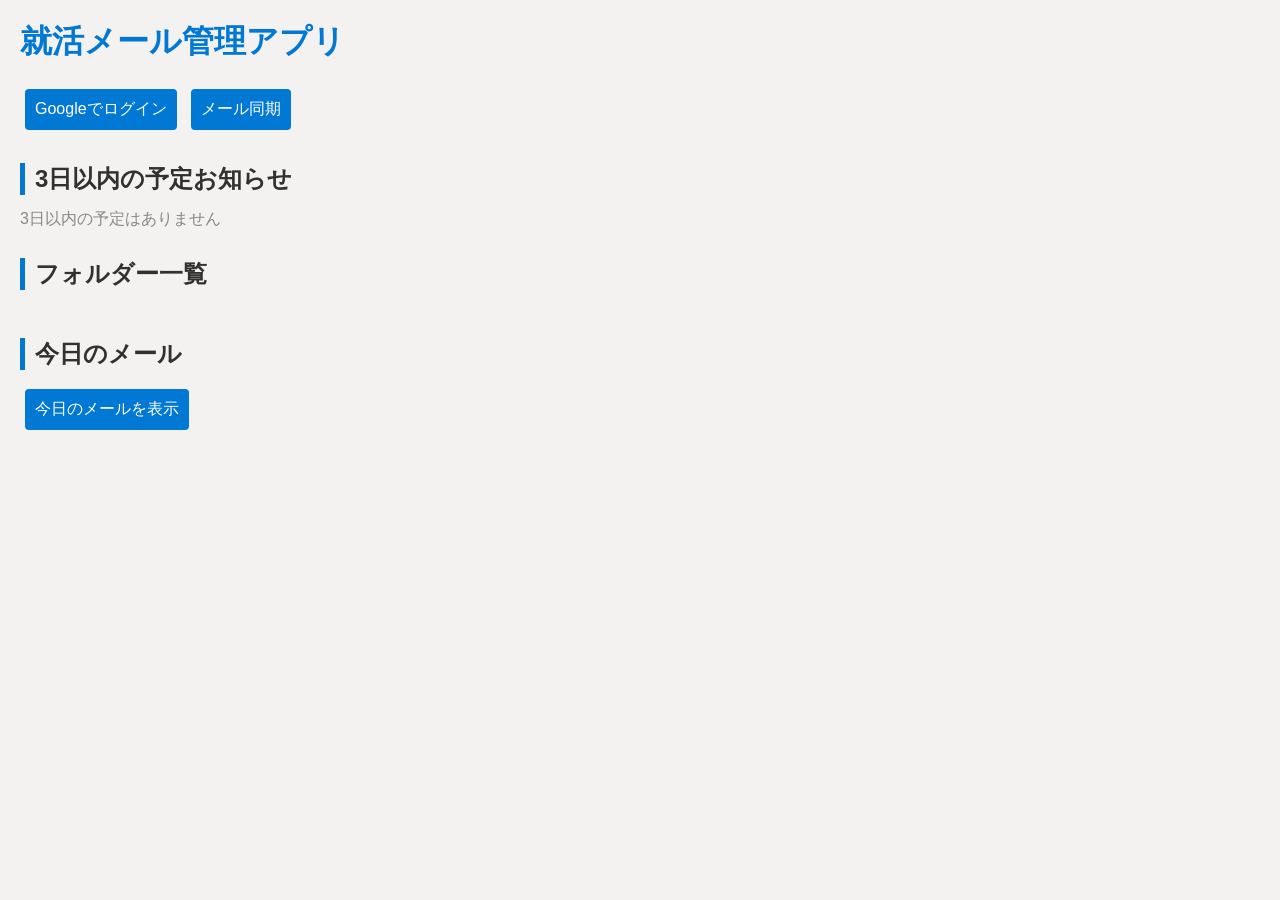
==== index.html @ b0dfa61d "Add files via upload" ====
<!DOCTYPE html>
<html lang="ja">
<head>
  <meta charset="UTF-8">
  <title>就活メール管理アプリ</title>
  <link rel="stylesheet" href="./css/style.css">
  <!-- Gmail処理・ログイン状態 -->
  <script type="module" src="./js/gmail.js"></script>
  <script src="https://accounts.google.com/gsi/client" async defer></script>

  <style>
    body { font-family: sans-serif; padding: 20px; }
    button { margin: 5px; padding: 10px; font-size: 16px; }

    /* フォルダー一覧を4列グリッドにする */
    .folder-grid {
      display: grid;
      grid-template-columns: repeat(4, 1fr);
      gap: 10px;
      margin-top: 20px;
    }

    .folder-item {
      padding: 12px;
      border: 1px solid #ccc;
      border-radius: 6px;
      background: #f9f9f9;
      cursor: pointer;
      text-align: center;
      position: relative;
    }

    .folder-count {
      position: absolute;
      top: 4px;
      left: 6px;
      font-size: 12px;
      color: #555;
    }

    #todayMailList div {
      border: 1px solid #ccc;
      padding: 10px;
      margin: 5px 0;
    }

    /* お知らせエリア */
    #upcomingNotice {
      margin-top: 10px;
    }

    #upcomingNotice .notice-item {
      border-left: 4px solid #4A90E2;
      background: #f0f6ff;
      padding: 8px 12px;
      margin: 6px 0;
      border-radius: 4px;
    }

    #upcomingNotice .notice-empty {
      color: #888;
    }

    #logoutBtn {
      display: none;
    }
  </style>
</head>

<body>

  <h1>就活メール管理アプリ</h1>

  <button id="loginBtn" onclick="loginWithGoogle()">Googleでログイン</button>
  <button id="logoutBtn" onclick="logout()">ログアウト</button>
  <button onclick="syncMails()">メール同期</button>

  <h2>3日以内の予定お知らせ</h2>
  <div id="upcomingNotice"></div>

  <h2>フォルダー一覧</h2>
  <div class="folder-grid" id="folderGrid"></div>

  <h2>今日のメール</h2>
  <button onclick="loadTodayMails()">今日のメールを表示</button>
  <div id="todayMailList"></div>

  <script>
    window.openFolder = function(category) {
      location.href = `folder.html?category=${category}`;
    };
  </script>

  <!-- ログイン状態の初期反映 -->
  <script type="module">
    import { updateLoginUI } from "./js/auth.js";
    updateLoginUI();
  </script>

  <!-- フォルダー一覧生成 -->
  <script type="module">
    import { getFolderCounts } from "./js/gmail.js";

    const folders = [
      "面接案内",
      "面接日程調整",
      "説明会案内",
      "インターン案内",
      "座談会案内",
      "イベント案内",
      "選考優遇案内",
      "締切案内",
      "エントリー案内",
      "書類選考通過",
      "書類選考不通過",
      "適性検査・WEBテスト",
      "課題提出",
      "合格・内定",
      "不採用",
      "要返信",
      "その他",
      "カレンダーを見る"   // ← 追加！
    ];

    const counts = getFolderCounts();
    const grid = document.getElementById("folderGrid");

    folders.forEach(folder => {
      const div = document.createElement("div");
      div.className = "folder-item";

      // カレンダーだけ別処理
      if (folder === "カレンダーを見る") {
        div.onclick = () => location.href = "calendar.html";
        div.innerHTML = `
          <div class="folder-count"></div>
          <div>${folder}</div>
        `;
      } else {
        const info = counts[folder] || { total: 0, unread: 0 };
        const unreadLabel = info.unread > 0
          ? `<span style="color:#E24A4A; font-weight:bold;">(未読${info.unread})</span>`
          : "";
        div.onclick = () => openFolder(folder);
        div.innerHTML = `
          <div class="folder-count">${info.total}件 ${unreadLabel}</div>
          <div>${folder}</div>
        `;
      }

      grid.appendChild(div);
    });
  </script>

  <!-- 直近3日以内の予定お知らせ -->
  <script type="module">
    import { getUpcomingEvents } from "./js/calendar.js";

    function escapeHtml(str) {
      if (str == null) return "";
      return String(str)
        .replace(/&/g, "&amp;")
        .replace(/</g, "&lt;")
        .replace(/>/g, "&gt;")
        .replace(/"/g, "&quot;")
        .replace(/'/g, "&#39;");
    }

    const noticeBox = document.getElementById("upcomingNotice");
    const upcoming = getUpcomingEvents(3);

    if (upcoming.length === 0) {
      noticeBox.innerHTML = `<div class="notice-empty">3日以内の予定はありません</div>`;
    } else {
      noticeBox.innerHTML = "";
      upcoming.forEach(ev => {
        const d = new Date(ev.datetime);
        const dateStr = d.toLocaleDateString("ja-JP", { month: "numeric", day: "numeric", weekday: "short" });
        const timeStr = d.toLocaleTimeString("ja-JP", { hour: "2-digit", minute: "2-digit" });

        const div = document.createElement("div");
        div.className = "notice-item";
        div.innerHTML = `【${escapeHtml(ev.category)}】${dateStr} ${timeStr}〜 ${escapeHtml(ev.title)}`;
        noticeBox.appendChild(div);
      });
    }
  </script>

</body>
</html>
---- css/style.css ----
body {
  font-family: sans-serif;
  padding: 20px;
}

.mail-item {
  border: 1px solid #ccc;
  padding: 12px;
  margin-bottom: 10px;
  border-radius: 6px;
}

#calendar td {
  border: 1px solid #ccc;
  padding: 4px;
  height: 80px; /* ← 高さ固定 */
  vertical-align: top;
  position: relative;
  overflow: hidden;
}

/* 日付数字は上に固定 */
.day-number {
  position: absolute;
  top: 4px;
  left: 4px;
  font-weight: bold;
}

/* イベントは数字の下に固定配置 */
.event {
  position: absolute;
  left: 4px;
  right: 4px;
  padding: 2px 4px;
  font-size: 12px;
  border-radius: 4px;
  color: #fff;
}

/* イベントの縦位置（数字の下から並べる） */
.event:nth-child(2) { top: 24px; }
.event:nth-child(3) { top: 44px; }
.event:nth-child(4) { top: 64px; }

/* ===== Outlook風デザイン ===== */

*{
    margin:0;
    padding:0;
    box-sizing:border-box;
}

body{
    font-family: "Segoe UI","Yu Gothic UI",sans-serif;
    background:#f3f2f1;
    color:#323130;
    padding:24px;
}

h1{
    color:#0078d4;
    font-size:32px;
    margin-bottom:20px;
}

h2{
    margin:28px 0 14px;
    color:#323130;
    border-left:5px solid #0078d4;
    padding-left:10px;
}

button{
    background:#0078d4;
    color:#fff;
    border:none;
    border-radius:4px;
    padding:10px 18px;
    margin-right:8px;
    cursor:pointer;
    transition:.2s;
    font-size:15px;
}

button:hover{
    background:#106ebe;
}

.folder-grid{
    display:grid;
    grid-template-columns:repeat(auto-fill,minmax(220px,1fr));
    gap:16px;
    margin-top:20px;
}

.folder-item{
    background:#fff;
    border:1px solid #d2d0ce;
    border-radius:8px;
    padding:20px;
    cursor:pointer;
    transition:.2s;
    position:relative;
    min-height:95px;
    box-shadow:0 2px 6px rgba(0,0,0,.08);
}

.folder-item:hover{
    border-color:#0078d4;
    transform:translateY(-3px);
}

.folder-count{
    position:absolute;
    top:10px;
    right:12px;
    color:#605e5c;
    font-size:13px;
}

#todayMailList div{
    background:#fff;
    border-left:5px solid #0078d4;
    border-radius:6px;
    padding:14px;
    margin:10px 0;
    box-shadow:0 2px 5px rgba(0,0,0,.08);
}

.notice-item{
    background:#fff;
    border-left:5px solid #0078d4;
    padding:12px 15px;
    margin:10px 0;
    border-radius:6px;
    box-shadow:0 2px 5px rgba(0,0,0,.08);
}

.notice-empty{
    color:#888;
}

.mail-item{
    background:#fff;
    border-left:5px solid #0078d4;
    border-radius:6px;
    padding:15px;
    margin-bottom:12px;
    box-shadow:0 2px 5px rgba(0,0,0,.08);
}

table{
    width:100%;
    border-collapse:collapse;
    background:#fff;
}

th{
    background:#0078d4;
    color:#fff;
    padding:10px;
}

td{
    border:1px solid #d2d0ce;
    height:100px;
    vertical-align:top;
    position:relative;
}

.day-number{
    position:absolute;
    top:6px;
    left:8px;
    font-weight:bold;
}

.event{
    background:#0078d4;
    color:#fff;
    padding:2px 6px;
    border-radius:4px;
    font-size:12px;
}

.event:nth-child(2){top:26px;}
.event:nth-child(3){top:48px;}
.event:nth-child(4){top:70px;}
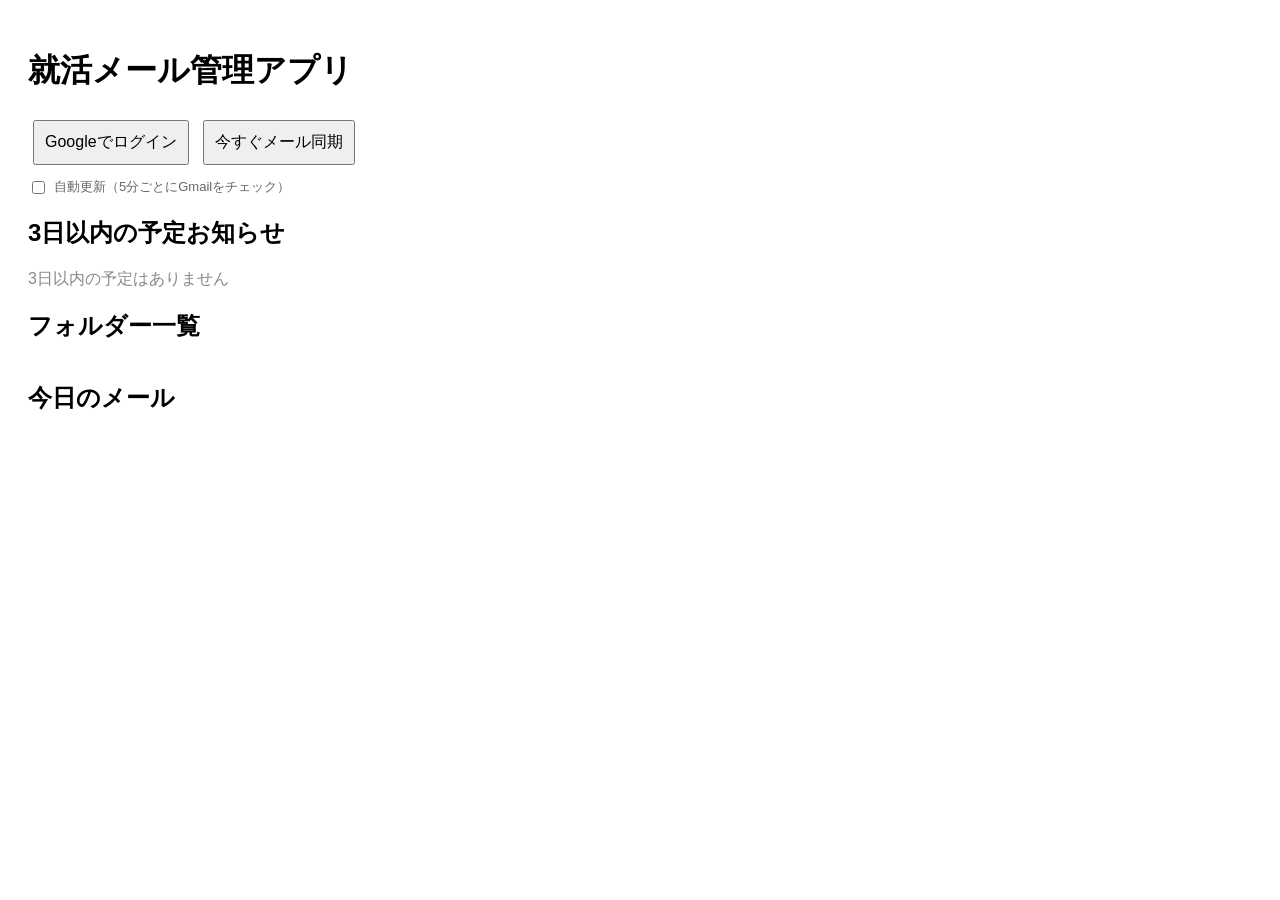
==== commit d44a73f0: "Add files via upload" ====
--- a/index.html
+++ b/index.html
@@ -3,7 +3,7 @@
 <head>
   <meta charset="UTF-8">
   <title>就活メール管理アプリ</title>
-  <link rel="stylesheet" href="./css/style.css">
+
   <!-- Gmail処理・ログイン状態 -->
   <script type="module" src="./js/gmail.js"></script>
   <script src="https://accounts.google.com/gsi/client" async defer></script>
@@ -12,7 +12,6 @@
     body { font-family: sans-serif; padding: 20px; }
     button { margin: 5px; padding: 10px; font-size: 16px; }
 
-    /* フォルダー一覧を4列グリッドにする */
     .folder-grid {
       display: grid;
       grid-template-columns: repeat(4, 1fr);
@@ -44,10 +43,7 @@
       margin: 5px 0;
     }
 
-    /* お知らせエリア */
-    #upcomingNotice {
-      margin-top: 10px;
-    }
+    #upcomingNotice { margin-top: 10px; }
 
     #upcomingNotice .notice-item {
       border-left: 4px solid #4A90E2;
@@ -57,12 +53,25 @@
       border-radius: 4px;
     }
 
-    #upcomingNotice .notice-empty {
-      color: #888;
-    }
-
-    #logoutBtn {
-      display: none;
+    #upcomingNotice .notice-empty { color: #888; }
+
+    #logoutBtn { display: none; }
+
+    .sync-status {
+      margin: 8px 0;
+      font-size: 13px;
+      color: #666;
+      display: flex;
+      align-items: center;
+      gap: 10px;
+    }
+
+    .sync-toggle {
+      display: inline-flex;
+      align-items: center;
+      gap: 6px;
+      cursor: pointer;
+      user-select: none;
     }
   </style>
 </head>
@@ -73,7 +82,15 @@
 
   <button id="loginBtn" onclick="loginWithGoogle()">Googleでログイン</button>
   <button id="logoutBtn" onclick="logout()">ログアウト</button>
-  <button onclick="syncMails()">メール同期</button>
+  <button onclick="manualSync()">今すぐメール同期</button>
+
+  <div class="sync-status">
+    <label class="sync-toggle">
+      <input type="checkbox" id="autoSyncCheckbox">
+      自動更新（5分ごとにGmailをチェック）
+    </label>
+    <span id="lastSyncedLabel"></span>
+  </div>
 
   <h2>3日以内の予定お知らせ</h2>
   <div id="upcomingNotice"></div>
@@ -82,7 +99,6 @@
   <div class="folder-grid" id="folderGrid"></div>
 
   <h2>今日のメール</h2>
-  <button onclick="loadTodayMails()">今日のメールを表示</button>
   <div id="todayMailList"></div>
 
   <script>
@@ -91,10 +107,58 @@
     };
   </script>
 
-  <!-- ログイン状態の初期反映 -->
+  <!-- ログイン状態・自動更新・今日のメールの初期化 -->
   <script type="module">
     import { updateLoginUI } from "./js/auth.js";
+    import {
+      loadTodayMails, startAutoSync, stopAutoSync,
+      isAutoSyncEnabled, getLastSyncedAt, syncMails
+    } from "./js/gmail.js";
+
     updateLoginUI();
+
+    // ボタンを押さなくても今日のメールを自動表示
+    loadTodayMails();
+
+    function formatLastSynced() {
+      const t = getLastSyncedAt();
+      const label = document.getElementById("lastSyncedLabel");
+      if (!t) {
+        label.textContent = "（まだ同期していません）";
+        return;
+      }
+      const d = new Date(t);
+      label.textContent = `最終更新: ${d.toLocaleString("ja-JP", { month: "numeric", day: "numeric", hour: "2-digit", minute: "2-digit" })}`;
+    }
+    formatLastSynced();
+
+    const checkbox = document.getElementById("autoSyncCheckbox");
+    checkbox.checked = isAutoSyncEnabled();
+
+    if (checkbox.checked) startAutoSync(5);
+
+    checkbox.addEventListener("change", () => {
+      if (checkbox.checked) {
+        startAutoSync(5);
+      } else {
+        stopAutoSync();
+      }
+    });
+
+    // 自動更新でメールが同期されたら、最終更新時刻・フォルダー件数を再描画
+    window.addEventListener("mailsSynced", () => {
+      formatLastSynced();
+      renderFolders();
+    });
+
+    // 「今すぐメール同期」ボタン（通常通りアラートを出す）
+    window.manualSync = async function () {
+      await syncMails();
+      formatLastSynced();
+      renderFolders();
+    };
+
+    window.renderFolders = renderFolders; // フォルダー描画スクリプトから呼べるように
   </script>
 
   <!-- フォルダー一覧生成 -->
@@ -119,37 +183,41 @@
       "不採用",
       "要返信",
       "その他",
-      "カレンダーを見る"   // ← 追加！
+      "カレンダーを見る"
     ];
 
-    const counts = getFolderCounts();
-    const grid = document.getElementById("folderGrid");
-
-    folders.forEach(folder => {
-      const div = document.createElement("div");
-      div.className = "folder-item";
-
-      // カレンダーだけ別処理
-      if (folder === "カレンダーを見る") {
-        div.onclick = () => location.href = "calendar.html";
-        div.innerHTML = `
-          <div class="folder-count"></div>
-          <div>${folder}</div>
-        `;
-      } else {
-        const info = counts[folder] || { total: 0, unread: 0 };
-        const unreadLabel = info.unread > 0
-          ? `<span style="color:#E24A4A; font-weight:bold;">(未読${info.unread})</span>`
-          : "";
-        div.onclick = () => openFolder(folder);
-        div.innerHTML = `
-          <div class="folder-count">${info.total}件 ${unreadLabel}</div>
-          <div>${folder}</div>
-        `;
-      }
-
-      grid.appendChild(div);
-    });
+    window.renderFolders = function () {
+      const counts = getFolderCounts();
+      const grid = document.getElementById("folderGrid");
+      grid.innerHTML = "";
+
+      folders.forEach(folder => {
+        const div = document.createElement("div");
+        div.className = "folder-item";
+
+        if (folder === "カレンダーを見る") {
+          div.onclick = () => location.href = "calendar.html";
+          div.innerHTML = `
+            <div class="folder-count"></div>
+            <div>${folder}</div>
+          `;
+        } else {
+          const info = counts[folder] || { total: 0, unread: 0 };
+          const unreadLabel = info.unread > 0
+            ? `<span style="color:#E24A4A; font-weight:bold;">(未読${info.unread})</span>`
+            : "";
+          div.onclick = () => openFolder(folder);
+          div.innerHTML = `
+            <div class="folder-count">${info.total}件 ${unreadLabel}</div>
+            <div>${folder}</div>
+          `;
+        }
+
+        grid.appendChild(div);
+      });
+    };
+
+    renderFolders();
   </script>
 
   <!-- 直近3日以内の予定お知らせ -->
@@ -166,12 +234,15 @@
         .replace(/'/g, "&#39;");
     }
 
-    const noticeBox = document.getElementById("upcomingNotice");
-    const upcoming = getUpcomingEvents(3);
-
-    if (upcoming.length === 0) {
-      noticeBox.innerHTML = `<div class="notice-empty">3日以内の予定はありません</div>`;
-    } else {
+    function renderUpcoming() {
+      const noticeBox = document.getElementById("upcomingNotice");
+      const upcoming = getUpcomingEvents(3);
+
+      if (upcoming.length === 0) {
+        noticeBox.innerHTML = `<div class="notice-empty">3日以内の予定はありません</div>`;
+        return;
+      }
+
       noticeBox.innerHTML = "";
       upcoming.forEach(ev => {
         const d = new Date(ev.datetime);
@@ -184,6 +255,9 @@
         noticeBox.appendChild(div);
       });
     }
+
+    renderUpcoming();
+    window.addEventListener("mailsSynced", renderUpcoming);
   </script>
 
 </body>
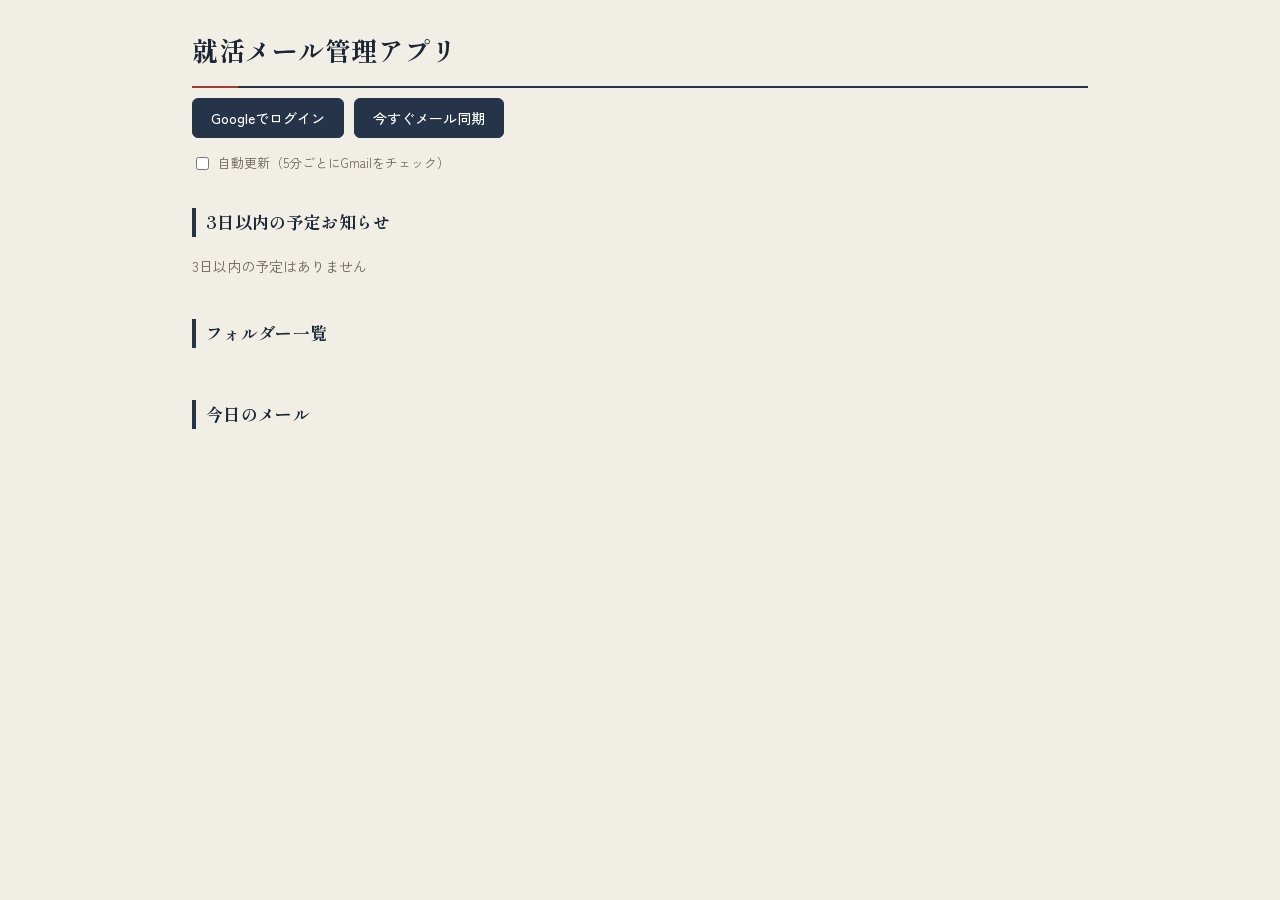
==== commit 774caca1: "Add files via upload" ====
--- a/index.html
+++ b/index.html
@@ -2,77 +2,16 @@
 <html lang="ja">
 <head>
   <meta charset="UTF-8">
+  <meta name="viewport" content="width=device-width, initial-scale=1">
   <title>就活メール管理アプリ</title>
+  <link rel="stylesheet" href="./css/style.css">
 
   <!-- Gmail処理・ログイン状態 -->
   <script type="module" src="./js/gmail.js"></script>
   <script src="https://accounts.google.com/gsi/client" async defer></script>
 
   <style>
-    body { font-family: sans-serif; padding: 20px; }
-    button { margin: 5px; padding: 10px; font-size: 16px; }
-
-    .folder-grid {
-      display: grid;
-      grid-template-columns: repeat(4, 1fr);
-      gap: 10px;
-      margin-top: 20px;
-    }
-
-    .folder-item {
-      padding: 12px;
-      border: 1px solid #ccc;
-      border-radius: 6px;
-      background: #f9f9f9;
-      cursor: pointer;
-      text-align: center;
-      position: relative;
-    }
-
-    .folder-count {
-      position: absolute;
-      top: 4px;
-      left: 6px;
-      font-size: 12px;
-      color: #555;
-    }
-
-    #todayMailList div {
-      border: 1px solid #ccc;
-      padding: 10px;
-      margin: 5px 0;
-    }
-
-    #upcomingNotice { margin-top: 10px; }
-
-    #upcomingNotice .notice-item {
-      border-left: 4px solid #4A90E2;
-      background: #f0f6ff;
-      padding: 8px 12px;
-      margin: 6px 0;
-      border-radius: 4px;
-    }
-
-    #upcomingNotice .notice-empty { color: #888; }
-
     #logoutBtn { display: none; }
-
-    .sync-status {
-      margin: 8px 0;
-      font-size: 13px;
-      color: #666;
-      display: flex;
-      align-items: center;
-      gap: 10px;
-    }
-
-    .sync-toggle {
-      display: inline-flex;
-      align-items: center;
-      gap: 6px;
-      cursor: pointer;
-      user-select: none;
-    }
   </style>
 </head>
 
@@ -112,12 +51,13 @@
     import { updateLoginUI } from "./js/auth.js";
     import {
       loadTodayMails, startAutoSync, stopAutoSync,
-      isAutoSyncEnabled, getLastSyncedAt, syncMails
+      isAutoSyncEnabled, getLastSyncedAt, syncMails, refreshReadStatus
     } from "./js/gmail.js";
 
     updateLoginUI();
 
-    // ボタンを押さなくても今日のメールを自動表示
+    // 他の端末で既読にした分を先に反映してから、今日のメールを表示する
+    await refreshReadStatus();
     loadTodayMails();
 
     function formatLastSynced() {
@@ -163,28 +103,31 @@
 
   <!-- フォルダー一覧生成 -->
   <script type="module">
-    import { getFolderCounts } from "./js/gmail.js";
-
-    const folders = [
-      "面接案内",
-      "面接日程調整",
-      "説明会案内",
-      "インターン案内",
-      "座談会案内",
-      "イベント案内",
-      "選考優遇案内",
-      "締切案内",
-      "エントリー案内",
-      "書類選考通過",
-      "書類選考不通過",
-      "適性検査・WEBテスト",
-      "課題提出",
-      "合格・内定",
-      "不採用",
-      "要返信",
-      "その他",
-      "カレンダーを見る"
-    ];
+    import { getFolderCounts, refreshReadStatus } from "./js/gmail.js";
+
+    // フォルダー名 → 仕分けタブの色分類
+    const FOLDER_TYPES = {
+      "面接案内": "interview",
+      "面接日程調整": "interview",
+      "説明会案内": "briefing",
+      "インターン案内": "briefing",
+      "座談会案内": "briefing",
+      "イベント案内": "briefing",
+      "選考優遇案内": "other",
+      "締切案内": "deadline",
+      "エントリー案内": "deadline",
+      "書類選考通過": "other",
+      "書類選考不通過": "other",
+      "適性検査・WEBテスト": "deadline",
+      "課題提出": "deadline",
+      "合格・内定": "other",
+      "不採用": "other",
+      "要返信": "other",
+      "その他": "other",
+      "カレンダーを見る": "calendar"
+    };
+
+    const folders = Object.keys(FOLDER_TYPES);
 
     window.renderFolders = function () {
       const counts = getFolderCounts();
@@ -194,6 +137,7 @@
       folders.forEach(folder => {
         const div = document.createElement("div");
         div.className = "folder-item";
+        div.dataset.type = FOLDER_TYPES[folder];
 
         if (folder === "カレンダーを見る") {
           div.onclick = () => location.href = "calendar.html";
@@ -204,11 +148,11 @@
         } else {
           const info = counts[folder] || { total: 0, unread: 0 };
           const unreadLabel = info.unread > 0
-            ? `<span style="color:#E24A4A; font-weight:bold;">(未読${info.unread})</span>`
+            ? `<span class="unread-stamp">${info.unread}</span>`
             : "";
           div.onclick = () => openFolder(folder);
           div.innerHTML = `
-            <div class="folder-count">${info.total}件 ${unreadLabel}</div>
+            <div class="folder-count">${info.total}件${unreadLabel}</div>
             <div>${folder}</div>
           `;
         }
@@ -218,6 +162,7 @@
     };
 
     renderFolders();
+    refreshReadStatus().then(() => renderFolders());
   </script>
 
   <!-- 直近3日以内の予定お知らせ -->
--- a/css/style.css
+++ b/css/style.css
@@ -0,0 +1,386 @@
+/* ============================================================
+   就活メール管理アプリ — 共通スタイル
+   コンセプト：書類の「仕分けケース」× スーツのネイビー × 朱色の押印
+   ============================================================ */
+
+@import url('https://fonts.googleapis.com/css2?family=Shippori+Mincho:wght@500;700&family=Zen+Kaku+Gothic+New:wght@400;500;700&display=swap');
+
+:root {
+  --paper: #F1EEE6;
+  --card: #FBFAF5;
+  --ink: #262420;
+  --ink-soft: #6B6759;
+  --navy: #26344A;
+  --navy-deep: #1B2534;
+  --seal: #A63A2E;
+  --seal-soft: #F3E3DF;
+  --slot-blue: #3E6FA0;
+  --slot-blue-soft: #E4EDF5;
+  --slot-green: #4F7A5B;
+  --slot-green-soft: #E7EFE7;
+  --slot-mustard: #A9821F;
+  --slot-mustard-soft: #F3ECDA;
+  --slot-grey: #857F70;
+  --slot-grey-soft: #EBE8DF;
+  --line: #D9D3C4;
+  --line-strong: #B9B29E;
+  --radius: 8px;
+  --shadow: 0 1px 2px rgba(38, 36, 32, 0.06), 0 4px 12px rgba(38, 36, 32, 0.05);
+}
+
+* { box-sizing: border-box; }
+
+body {
+  font-family: "Zen Kaku Gothic New", "Hiragino Sans", "Yu Gothic", sans-serif;
+  background: var(--paper);
+  color: var(--ink);
+  padding: 28px 32px 60px;
+  max-width: 960px;
+  margin: 0 auto;
+  line-height: 1.7;
+}
+
+h1, h2, h3 {
+  font-family: "Shippori Mincho", serif;
+  color: var(--navy-deep);
+  font-weight: 700;
+  letter-spacing: 0.02em;
+}
+
+h1 {
+  font-size: 26px;
+  margin: 0 0 6px;
+  padding-bottom: 14px;
+  border-bottom: 2px solid var(--navy);
+  position: relative;
+}
+
+h1::after {
+  content: "";
+  position: absolute;
+  left: 0; bottom: -2px;
+  width: 46px; height: 2px;
+  background: var(--seal);
+}
+
+h2 {
+  font-size: 17px;
+  margin: 34px 0 12px;
+  padding-left: 10px;
+  border-left: 4px solid var(--navy);
+}
+
+h3 {
+  font-size: 15px;
+  margin: 18px 0 8px;
+  color: var(--navy);
+}
+
+a { color: var(--slot-blue); }
+
+/* ------------------------------------------------------------
+   ボタン
+   ------------------------------------------------------------ */
+button, input[type="submit"] {
+  font-family: inherit;
+  font-size: 14px;
+  font-weight: 500;
+  padding: 9px 18px;
+  margin: 4px 6px 4px 0;
+  border: 1px solid var(--navy);
+  border-radius: 6px;
+  background: var(--navy);
+  color: #fff;
+  cursor: pointer;
+  transition: background 0.15s ease, transform 0.05s ease;
+}
+
+button:hover { background: var(--navy-deep); }
+button:active { transform: translateY(1px); }
+
+button#logoutBtn,
+button#backButton,
+button#prevMonth,
+button#nextMonth {
+  background: transparent;
+  color: var(--navy);
+}
+button#logoutBtn:hover,
+button#backButton:hover,
+button#prevMonth:hover,
+button#nextMonth:hover {
+  background: var(--navy);
+  color: #fff;
+}
+
+input[type="text"], input[type="date"], input[type="time"], select {
+  font-family: inherit;
+  font-size: 14px;
+  padding: 7px 10px;
+  border: 1px solid var(--line-strong);
+  border-radius: 6px;
+  background: #fff;
+  color: var(--ink);
+}
+
+/* ------------------------------------------------------------
+   フォルダー一覧（仕分けケース風タブカード）
+   ------------------------------------------------------------ */
+.folder-grid {
+  display: grid;
+  grid-template-columns: repeat(auto-fill, minmax(150px, 1fr));
+  gap: 14px;
+  margin-top: 18px;
+}
+
+.folder-item {
+  position: relative;
+  padding: 20px 14px 16px;
+  background: var(--card);
+  border: 1px solid var(--line);
+  border-top: none;
+  border-radius: 0 0 var(--radius) var(--radius);
+  box-shadow: var(--shadow);
+  cursor: pointer;
+  text-align: center;
+  font-size: 14px;
+  font-weight: 500;
+  transition: transform 0.12s ease, box-shadow 0.12s ease;
+}
+
+/* 仕分けタブ（フォルダーの見出し部分） */
+.folder-item::before {
+  content: "";
+  position: absolute;
+  top: -8px;
+  left: 12px;
+  width: 34px;
+  height: 8px;
+  background: var(--slot-grey);
+  border-radius: 3px 3px 0 0;
+}
+
+.folder-item:hover {
+  transform: translateY(-3px);
+  box-shadow: 0 6px 16px rgba(38, 36, 32, 0.12);
+}
+
+.folder-item[data-type="interview"]::before { background: var(--slot-blue); }
+.folder-item[data-type="deadline"]::before  { background: var(--seal); }
+.folder-item[data-type="briefing"]::before  { background: var(--slot-green); }
+.folder-item[data-type="other"]::before     { background: var(--slot-grey); }
+.folder-item[data-type="calendar"]::before  { background: var(--navy); }
+
+.folder-count {
+  position: absolute;
+  top: 6px;
+  right: 8px;
+  font-size: 11px;
+  color: var(--ink-soft);
+  font-weight: 400;
+}
+
+.folder-count .unread-stamp {
+  display: inline-block;
+  min-width: 16px;
+  padding: 1px 5px;
+  margin-left: 4px;
+  border-radius: 999px;
+  background: var(--seal);
+  color: #fff;
+  font-size: 10px;
+  font-weight: 700;
+}
+
+/* ------------------------------------------------------------
+   今日のメール／お知らせ／メール一覧の共通カード
+   ------------------------------------------------------------ */
+.mail-item,
+#todayMailList div,
+#mailList .mail-item {
+  border: 1px solid var(--line);
+  background: var(--card);
+  padding: 12px 14px;
+  margin-bottom: 8px;
+  border-radius: var(--radius);
+  box-shadow: var(--shadow);
+  cursor: pointer;
+  transition: transform 0.1s ease;
+}
+.mail-item:hover, #todayMailList div:hover { transform: translateX(2px); }
+
+#upcomingNotice .notice-item {
+  border-left: 4px solid var(--slot-blue);
+  background: var(--slot-blue-soft);
+  padding: 9px 14px;
+  margin: 7px 0;
+  border-radius: 6px;
+  font-size: 14px;
+}
+#upcomingNotice .notice-empty {
+  color: var(--ink-soft);
+  font-size: 14px;
+  padding: 6px 0;
+}
+
+/* ------------------------------------------------------------
+   同期ステータス
+   ------------------------------------------------------------ */
+.sync-status {
+  margin: 10px 0 6px;
+  font-size: 13px;
+  color: var(--ink-soft);
+  display: flex;
+  align-items: center;
+  gap: 12px;
+  flex-wrap: wrap;
+}
+
+.sync-toggle {
+  display: inline-flex;
+  align-items: center;
+  gap: 6px;
+  cursor: pointer;
+  user-select: none;
+}
+
+/* ------------------------------------------------------------
+   テーブル（フォルダー内メール一覧）
+   ------------------------------------------------------------ */
+table {
+  width: 100%;
+  border-collapse: collapse;
+  margin-top: 18px;
+  background: var(--card);
+  box-shadow: var(--shadow);
+  border-radius: var(--radius);
+  overflow: hidden;
+}
+
+th, td {
+  border-bottom: 1px solid var(--line);
+  padding: 10px 12px;
+  text-align: left;
+  font-size: 14px;
+}
+
+th {
+  background: var(--navy);
+  color: #fff;
+  font-weight: 500;
+  font-size: 13px;
+}
+
+tbody tr td { cursor: pointer; }
+tbody tr:hover td { background: var(--slot-blue-soft); }
+tbody tr:last-child td { border-bottom: none; }
+
+/* ------------------------------------------------------------
+   バッジ（メール詳細ページ）
+   ------------------------------------------------------------ */
+.badge {
+  display: inline-block;
+  padding: 3px 10px;
+  border-radius: 999px;
+  font-size: 12px;
+  font-weight: 500;
+  margin-left: 8px;
+}
+.calendar-badge { background: var(--slot-blue-soft); color: var(--slot-blue); }
+.deadline-badge { background: var(--seal-soft); color: var(--seal); }
+.format-badge   { background: var(--slot-green-soft); color: var(--slot-green); }
+.candidates { font-size: 13px; color: var(--ink-soft); margin-top: 6px; }
+
+/* ------------------------------------------------------------
+   カレンダー
+   ------------------------------------------------------------ */
+#calendar table { table-layout: fixed; }
+
+#calendar th {
+  text-align: center;
+}
+
+#calendar td {
+  border: 1px solid var(--line);
+  padding: 6px;
+  height: 84px;
+  vertical-align: top;
+  position: relative;
+  overflow: hidden;
+  background: var(--card);
+  cursor: pointer;
+}
+#calendar td:hover { background: var(--slot-blue-soft); }
+
+#legend {
+  display: flex;
+  gap: 16px;
+  flex-wrap: wrap;
+  font-size: 13px;
+  color: var(--ink-soft);
+  margin: 10px 0 4px;
+}
+#legend div { display: flex; align-items: center; gap: 5px; }
+
+.day-number {
+  position: absolute;
+  top: 4px;
+  left: 6px;
+  font-weight: 700;
+  font-size: 13px;
+  color: var(--navy);
+}
+
+.event {
+  display: block;
+  margin: 22px 3px 2px;
+  padding: 2px 5px;
+  font-size: 11px;
+  border-radius: 4px;
+  color: #fff;
+  overflow: hidden;
+  text-overflow: ellipsis;
+  white-space: nowrap;
+}
+
+.event:first-of-type { margin-top: 22px; }
+
+.delBtn {
+  background: none;
+  border: none;
+  color: #fff;
+  opacity: 0.75;
+  padding: 0 0 0 4px;
+  margin: 0;
+  font-size: 11px;
+  cursor: pointer;
+}
+.delBtn:hover { opacity: 1; background: none; }
+
+.schedule-row {
+  display: flex;
+  align-items: center;
+  gap: 10px;
+  flex-wrap: wrap;
+  margin-top: 10px;
+  background: var(--card);
+  padding: 14px;
+  border-radius: var(--radius);
+  box-shadow: var(--shadow);
+}
+
+/* ------------------------------------------------------------
+   スマホ向け調整
+   ------------------------------------------------------------ */
+@media (max-width: 600px) {
+  body {
+    padding: 16px 14px 40px;
+  }
+  h1 { font-size: 21px; }
+  .folder-grid {
+    grid-template-columns: repeat(2, 1fr);
+    gap: 10px;
+  }
+  table, th, td { font-size: 13px; }
+  th, td { padding: 8px 6px; }
+}
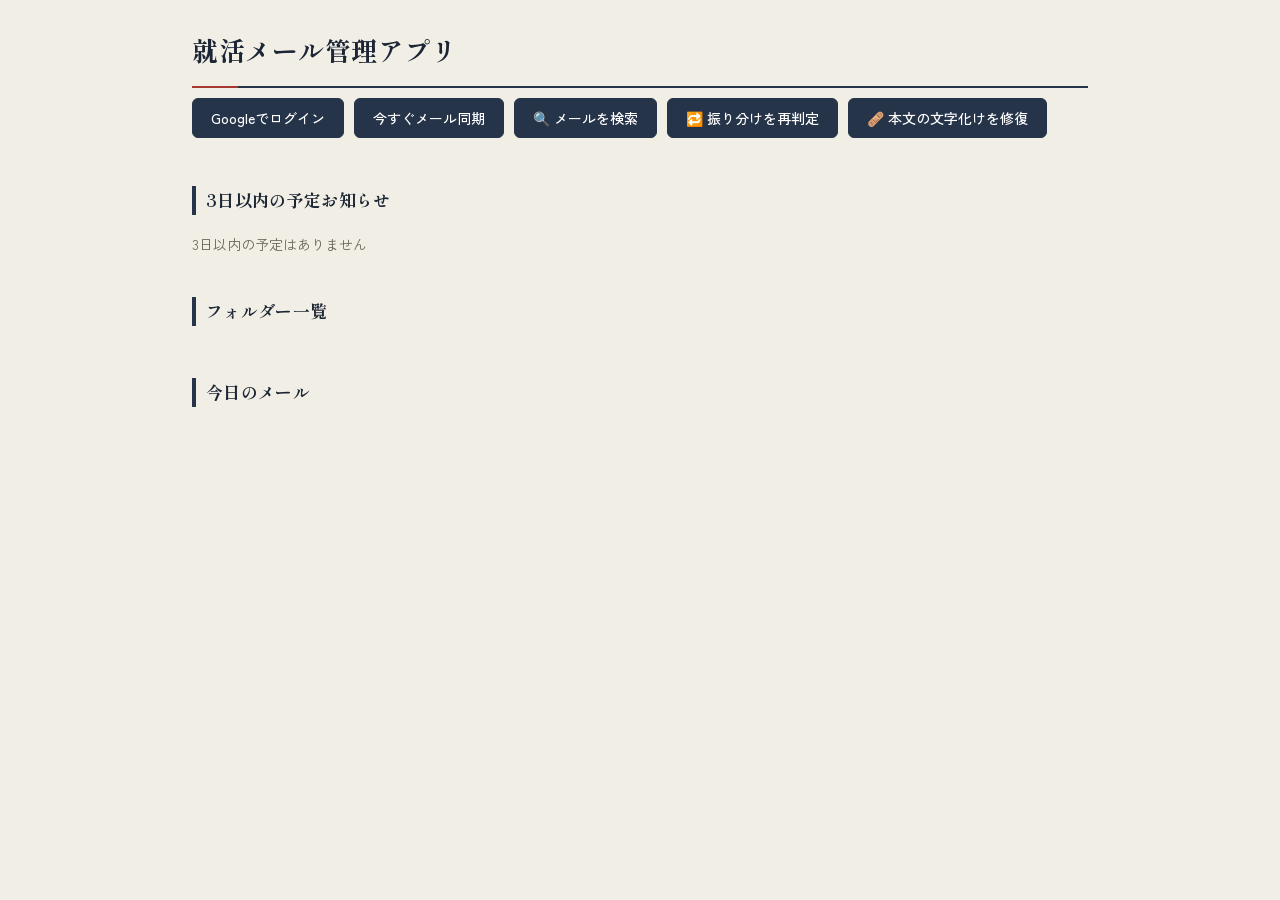
==== commit 1f8d8501: "Add files via upload" ====
--- a/index.html
+++ b/index.html
@@ -22,12 +22,11 @@
   <button id="loginBtn" onclick="loginWithGoogle()">Googleでログイン</button>
   <button id="logoutBtn" onclick="logout()">ログアウト</button>
   <button onclick="manualSync()">今すぐメール同期</button>
+  <button onclick="location.href='mails.html'">🔍 メールを検索</button>
+  <button onclick="runReclassify()">🔁 振り分けを再判定</button>
+  <button onclick="runRepairBodies()">🩹 本文の文字化けを修復</button>
 
   <div class="sync-status">
-    <label class="sync-toggle">
-      <input type="checkbox" id="autoSyncCheckbox">
-      自動更新（5分ごとにGmailをチェック）
-    </label>
     <span id="lastSyncedLabel"></span>
   </div>
 
@@ -46,19 +45,18 @@
     };
   </script>
 
-  <!-- ログイン状態・自動更新・今日のメールの初期化 -->
+  <!-- ログイン状態・今日のメールの初期化 -->
   <script type="module">
     import { updateLoginUI } from "./js/auth.js";
     import {
-      loadTodayMails, startAutoSync, stopAutoSync,
-      isAutoSyncEnabled, getLastSyncedAt, syncMails, refreshReadStatus
+      loadTodayMails, getLastSyncedAt, syncMails, refreshReadStatus, reclassifyAll, repairHtmlBodies
     } from "./js/gmail.js";
 
     updateLoginUI();
 
-    // 他の端末で既読にした分を先に反映してから、今日のメールを表示する
-    await refreshReadStatus();
+    // まずキャッシュで即表示 → Supabaseの最新既読状態が届いたら差し替え
     loadTodayMails();
+    refreshReadStatus().then(() => loadTodayMails());
 
     function formatLastSynced() {
       const t = getLastSyncedAt();
@@ -72,30 +70,33 @@
     }
     formatLastSynced();
 
-    const checkbox = document.getElementById("autoSyncCheckbox");
-    checkbox.checked = isAutoSyncEnabled();
-
-    if (checkbox.checked) startAutoSync(5);
-
-    checkbox.addEventListener("change", () => {
-      if (checkbox.checked) {
-        startAutoSync(5);
-      } else {
-        stopAutoSync();
-      }
-    });
-
-    // 自動更新でメールが同期されたら、最終更新時刻・フォルダー件数を再描画
-    window.addEventListener("mailsSynced", () => {
-      formatLastSynced();
-      renderFolders();
-    });
-
-    // 「今すぐメール同期」ボタン（通常通りアラートを出す）
+    // 「今すぐメール同期」ボタン
     window.manualSync = async function () {
       await syncMails();
       formatLastSynced();
       renderFolders();
+    };
+
+    // 「振り分けを再判定」ボタン（Gmail APIは叩かず、保存済み本文でカテゴリだけ再判定）
+    window.runReclassify = async function () {
+      const { total, changed } = await reclassifyAll();
+      renderFolders();
+      loadTodayMails();
+      alert(`${total}件中 ${changed}件のカテゴリを更新しました`);
+    };
+
+    // 「本文の文字化けを修復」ボタン（HTMLタグのまま保存されてしまった本文をGmailから取り直す）
+    window.runRepairBodies = async function () {
+      const { total, fixed, authError, stillBroken } = await repairHtmlBodies();
+      renderFolders();
+      loadTodayMails();
+      if (total === 0) {
+        alert("HTMLタグが混ざったままの本文は見つかりませんでした");
+      } else if (authError) {
+        alert(`Googleログインの有効期限が切れているようです。一度ログアウトして、再度ログインしてから試してください。（対象${total}件、修復0件）`);
+      } else {
+        alert(`対象${total}件中 ${fixed}件の本文を修復しました${stillBroken > 0 ? `（${stillBroken}件は修復後もHTMLが残っていました。開発者ツールのConsoleに詳細を出しています）` : ""}`);
+      }
     };
 
     window.renderFolders = renderFolders; // フォルダー描画スクリプトから呼べるように
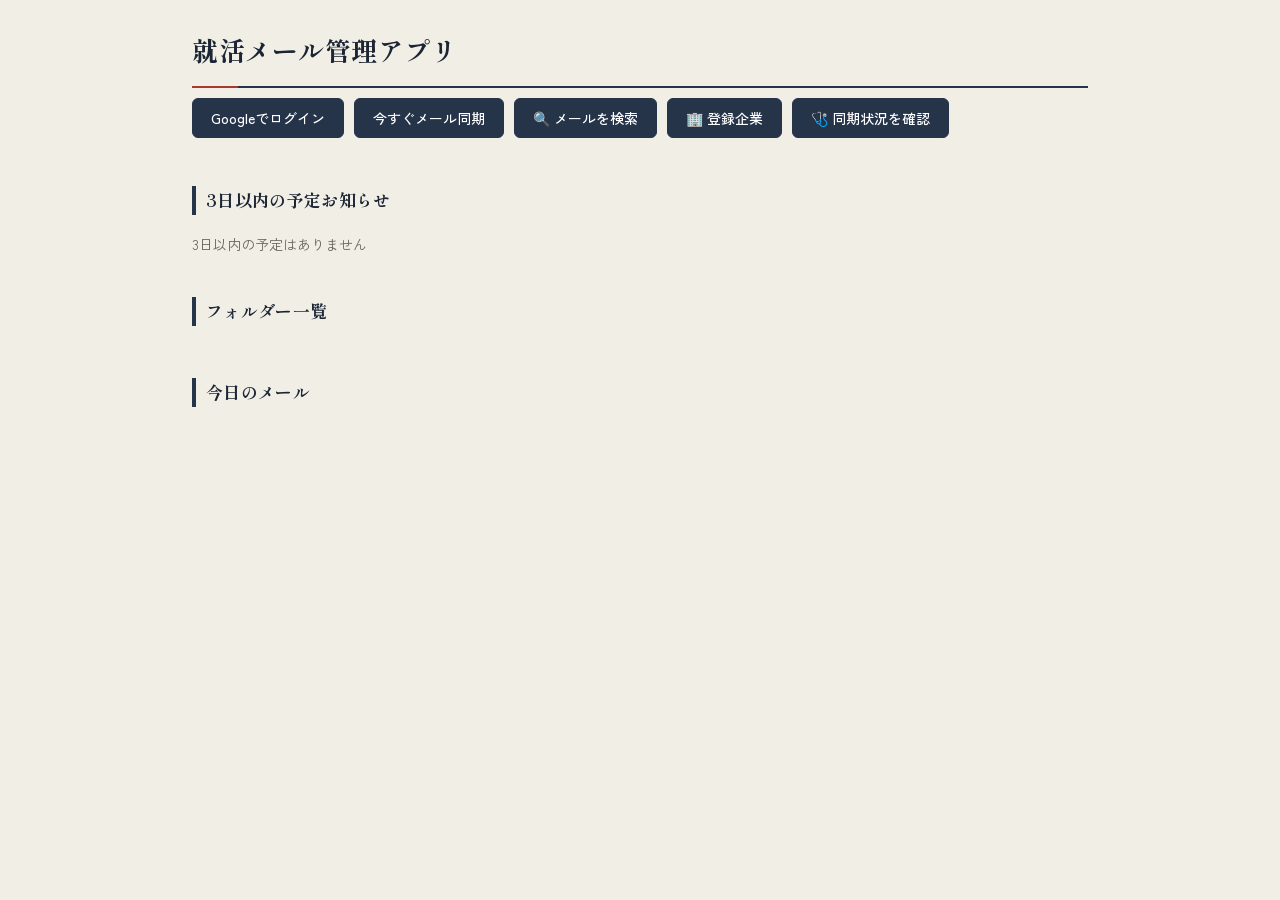
==== commit f42d767a: "Add files via upload" ====
--- a/index.html
+++ b/index.html
@@ -23,8 +23,8 @@
   <button id="logoutBtn" onclick="logout()">ログアウト</button>
   <button onclick="manualSync()">今すぐメール同期</button>
   <button onclick="location.href='mails.html'">🔍 メールを検索</button>
-  <button onclick="runReclassify()">🔁 振り分けを再判定</button>
-  <button onclick="runRepairBodies()">🩹 本文の文字化けを修復</button>
+  <button onclick="location.href='companies.html'">🏢 登録企業</button>
+  <button onclick="runSyncHealthCheck()">🩺 同期状況を確認</button>
 
   <div class="sync-status">
     <span id="lastSyncedLabel"></span>
@@ -49,7 +49,7 @@
   <script type="module">
     import { updateLoginUI } from "./js/auth.js";
     import {
-      loadTodayMails, getLastSyncedAt, syncMails, refreshReadStatus, reclassifyAll, repairHtmlBodies
+      loadTodayMails, getLastSyncedAt, syncMails, refreshReadStatus, getSyncHealthCheck
     } from "./js/gmail.js";
 
     updateLoginUI();
@@ -77,26 +77,26 @@
       renderFolders();
     };
 
-    // 「振り分けを再判定」ボタン（Gmail APIは叩かず、保存済み本文でカテゴリだけ再判定）
-    window.runReclassify = async function () {
-      const { total, changed } = await reclassifyAll();
-      renderFolders();
-      loadTodayMails();
-      alert(`${total}件中 ${changed}件のカテゴリを更新しました`);
-    };
-
-    // 「本文の文字化けを修復」ボタン（HTMLタグのまま保存されてしまった本文をGmailから取り直す）
-    window.runRepairBodies = async function () {
-      const { total, fixed, authError, stillBroken } = await repairHtmlBodies();
-      renderFolders();
-      loadTodayMails();
-      if (total === 0) {
-        alert("HTMLタグが混ざったままの本文は見つかりませんでした");
-      } else if (authError) {
-        alert(`Googleログインの有効期限が切れているようです。一度ログアウトして、再度ログインしてから試してください。（対象${total}件、修復0件）`);
-      } else {
-        alert(`対象${total}件中 ${fixed}件の本文を修復しました${stillBroken > 0 ? `（${stillBroken}件は修復後もHTMLが残っていました。開発者ツールのConsoleに詳細を出しています）` : ""}`);
+    // 「同期状況を確認」ボタン
+    window.runSyncHealthCheck = async function () {
+      const result = await getSyncHealthCheck();
+      if (!result) return;
+      if (result.error) {
+        alert("同期状況の確認に失敗しました。ログインし直してから試してください。");
+        return;
       }
+      const diff = result.gmailTotal - result.localTotal;
+      const capNote = !result.isFirstSyncDone
+        ? "\n（まだ一度も同期してません）"
+        : (result.localTotal >= 500
+            ? "\n※初回同期の上限500件に達しています。差分同期で少しずつ追いついていきます。"
+            : "");
+      alert(
+        `Gmail全体のメール数：${result.gmailTotal}件\n` +
+        `ローカルに保存済み：${result.localTotal}件\n` +
+        `差：${diff}件${capNote}\n\n` +
+        `※Gmail全体には就活と関係ないメールも全部含まれます。同期が正常なら「今すぐメール同期」を押すたびに差が縮まっていきます。`
+      );
     };
 
     window.renderFolders = renderFolders; // フォルダー描画スクリプトから呼べるように
--- a/css/style.css
+++ b/css/style.css
@@ -30,6 +30,10 @@
 
 * { box-sizing: border-box; }
 
+html {
+  overflow-x: hidden;
+}
+
 body {
   font-family: "Zen Kaku Gothic New", "Hiragino Sans", "Yu Gothic", sans-serif;
   background: var(--paper);
@@ -38,6 +42,20 @@
   max-width: 960px;
   margin: 0 auto;
   line-height: 1.7;
+  overflow-wrap: anywhere;
+  overflow-x: hidden;
+}
+
+pre, code {
+  overflow-wrap: anywhere;
+  word-break: break-word;
+  white-space: pre-wrap;
+  max-width: 100%;
+}
+
+a {
+  overflow-wrap: anywhere;
+  color: var(--slot-blue);
 }
 
 h1, h2, h3 {
@@ -76,7 +94,6 @@
   color: var(--navy);
 }
 
-a { color: var(--slot-blue); }
 
 /* ------------------------------------------------------------
    ボタン
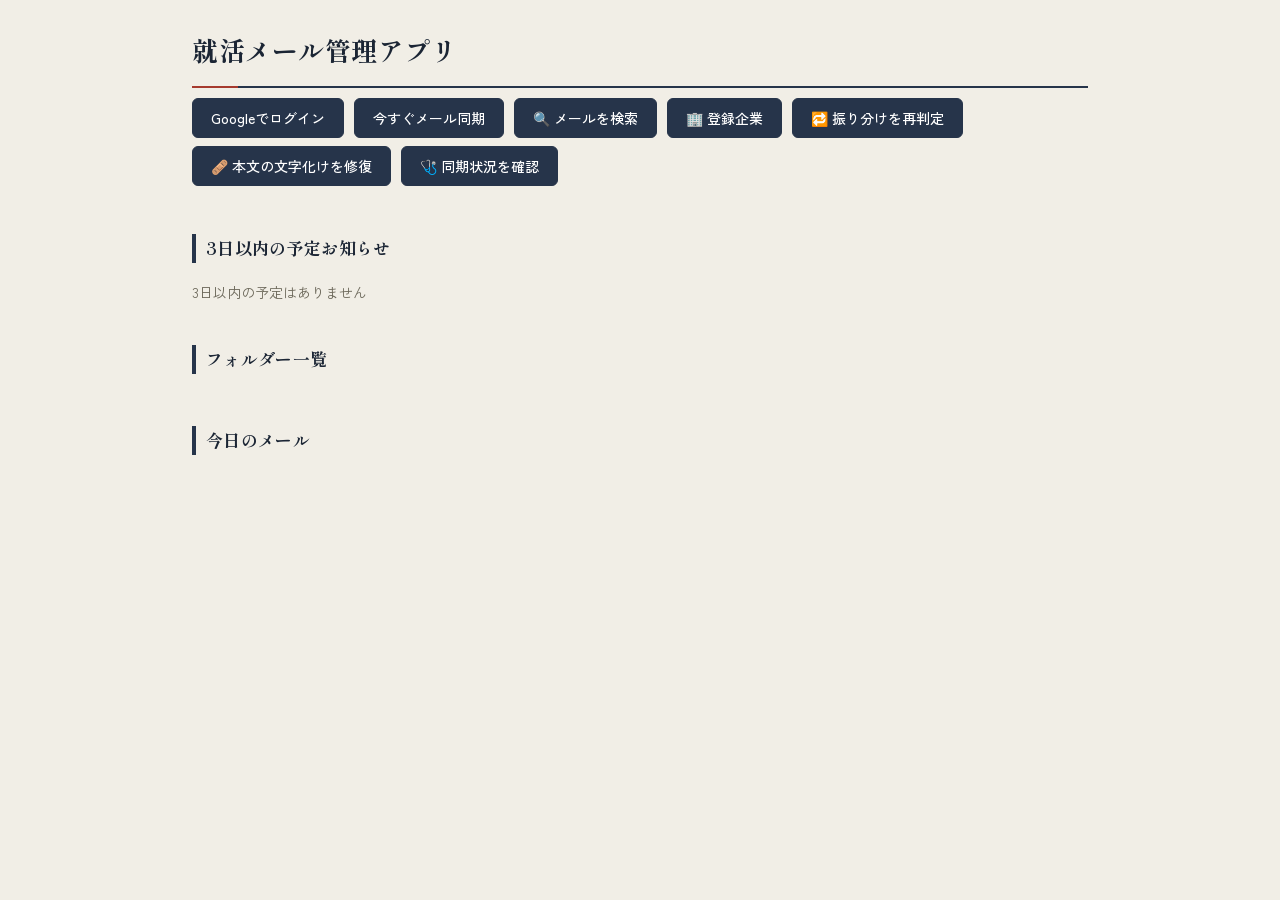
==== commit 196474af: "Add files via upload" ====
--- a/index.html
+++ b/index.html
@@ -24,6 +24,8 @@
   <button onclick="manualSync()">今すぐメール同期</button>
   <button onclick="location.href='mails.html'">🔍 メールを検索</button>
   <button onclick="location.href='companies.html'">🏢 登録企業</button>
+  <button onclick="runReclassify()">🔁 振り分けを再判定</button>
+  <button onclick="runRepairBodies()">🩹 本文の文字化けを修復</button>
   <button onclick="runSyncHealthCheck()">🩺 同期状況を確認</button>
 
   <div class="sync-status">
@@ -49,7 +51,7 @@
   <script type="module">
     import { updateLoginUI } from "./js/auth.js";
     import {
-      loadTodayMails, getLastSyncedAt, syncMails, refreshReadStatus, getSyncHealthCheck
+      loadTodayMails, getLastSyncedAt, syncMails, refreshReadStatus, reclassifyAll, repairHtmlBodies, getSyncHealthCheck
     } from "./js/gmail.js";
 
     updateLoginUI();
@@ -75,6 +77,14 @@
       await syncMails();
       formatLastSynced();
       renderFolders();
+    };
+
+    // 「振り分けを再判定」ボタン（Gmail APIは叩かず、保存済み本文でカテゴリだけ再判定）
+    window.runReclassify = async function () {
+      const { total, changed } = await reclassifyAll();
+      renderFolders();
+      loadTodayMails();
+      alert(`${total}件中 ${changed}件のカテゴリを更新しました`);
     };
 
     // 「同期状況を確認」ボタン
@@ -97,6 +107,18 @@
         `差：${diff}件${capNote}\n\n` +
         `※Gmail全体には就活と関係ないメールも全部含まれます。同期が正常なら「今すぐメール同期」を押すたびに差が縮まっていきます。`
       );
+    };
+    window.runRepairBodies = async function () {
+      const { total, fixed, authError, stillBroken } = await repairHtmlBodies();
+      renderFolders();
+      loadTodayMails();
+      if (total === 0) {
+        alert("HTMLタグが混ざったままの本文は見つかりませんでした");
+      } else if (authError) {
+        alert(`Googleログインの有効期限が切れているようです。一度ログアウトして、再度ログインしてから試してください。（対象${total}件、修復0件）`);
+      } else {
+        alert(`対象${total}件中 ${fixed}件の本文を修復しました${stillBroken > 0 ? `（${stillBroken}件は修復後もHTMLが残っていました。開発者ツールのConsoleに詳細を出しています）` : ""}`);
+      }
     };
 
     window.renderFolders = renderFolders; // フォルダー描画スクリプトから呼べるように
@@ -198,6 +220,16 @@
         const div = document.createElement("div");
         div.className = "notice-item";
         div.innerHTML = `【${escapeHtml(ev.category)}】${dateStr} ${timeStr}〜 ${escapeHtml(ev.title)}`;
+
+        // メール解析から自動登録された予定（sourceMailIdあり）はクリックで元メールへ飛べるようにする。
+        // 締切イベントは "{gmailId}-deadline" という形でIDを持っているため、元のGmail IDに戻す。
+        if (ev.sourceMailId) {
+          const mailId = ev.sourceMailId.replace(/-deadline$/, "");
+          div.classList.add("notice-item-clickable");
+          div.title = "クリックでメールを開く";
+          div.onclick = () => { location.href = `mail.html?id=${encodeURIComponent(mailId)}`; };
+        }
+
         noticeBox.appendChild(div);
       });
     }
--- a/css/style.css
+++ b/css/style.css
@@ -234,6 +234,14 @@
   border-radius: 6px;
   font-size: 14px;
 }
+#upcomingNotice .notice-item-clickable {
+  cursor: pointer;
+  transition: transform 0.1s ease, filter 0.1s ease;
+}
+#upcomingNotice .notice-item-clickable:hover {
+  filter: brightness(0.97);
+  transform: translateX(2px);
+}
 #upcomingNotice .notice-empty {
   color: var(--ink-soft);
   font-size: 14px;
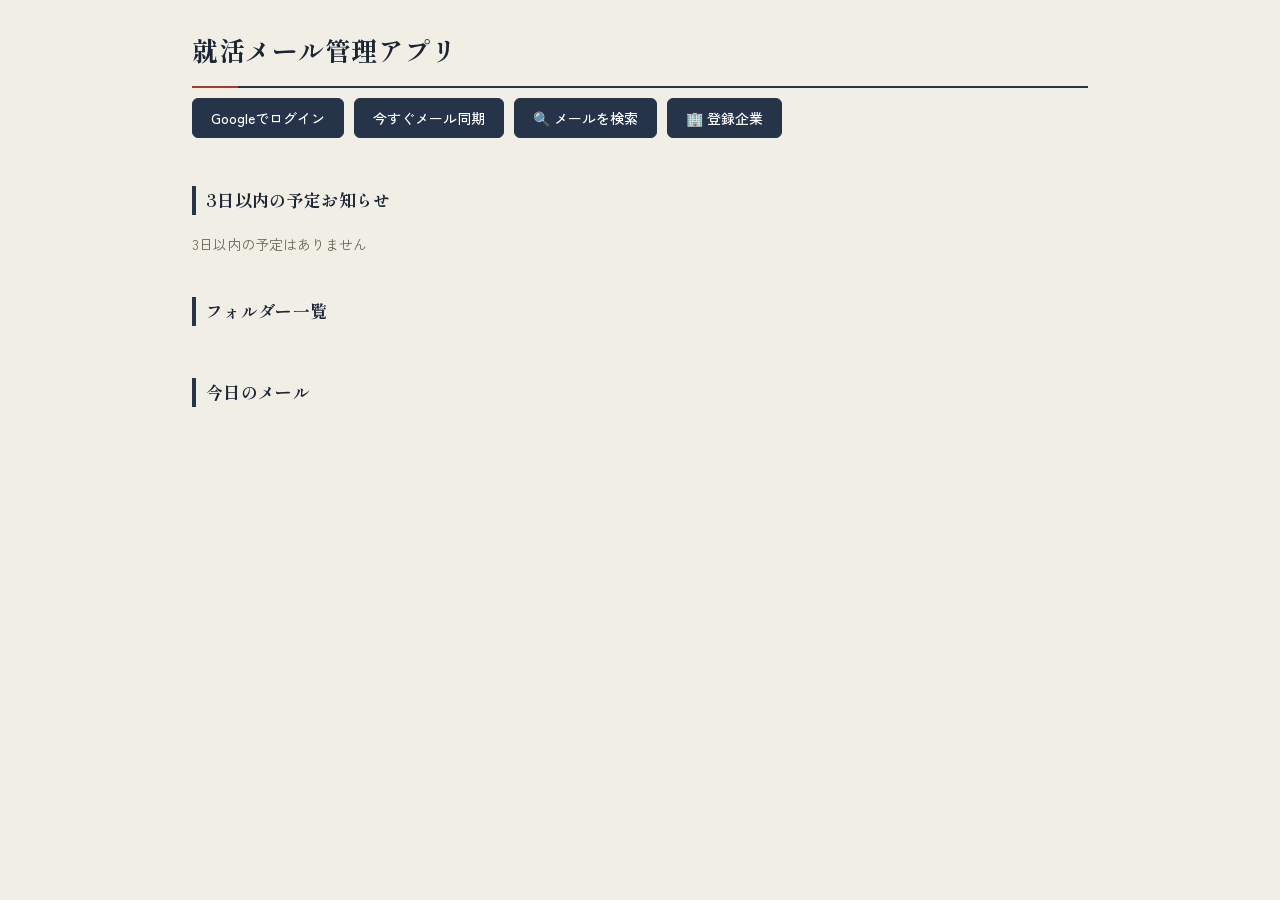
==== commit d916bdce: "Add files via upload" ====
--- a/index.html
+++ b/index.html
@@ -24,9 +24,10 @@
   <button onclick="manualSync()">今すぐメール同期</button>
   <button onclick="location.href='mails.html'">🔍 メールを検索</button>
   <button onclick="location.href='companies.html'">🏢 登録企業</button>
-  <button onclick="runReclassify()">🔁 振り分けを再判定</button>
-  <button onclick="runRepairBodies()">🩹 本文の文字化けを修復</button>
-  <button onclick="runSyncHealthCheck()">🩺 同期状況を確認</button>
+  <!-- メンテナンス用機能は画面には表示しない（ブラウザのコンソールから runReclassify() / runRepairBodies() / runSyncHealthCheck() として呼び出し可能） -->
+  <button onclick="runReclassify()" style="display:none">🔁 振り分けを再判定</button>
+  <button onclick="runRepairBodies()" style="display:none">🩹 本文の文字化けを修復</button>
+  <button onclick="runSyncHealthCheck()" style="display:none">🩺 同期状況を確認</button>
 
   <div class="sync-status">
     <span id="lastSyncedLabel"></span>
@@ -57,8 +58,12 @@
     updateLoginUI();
 
     // まずキャッシュで即表示 → Supabaseの最新既読状態が届いたら差し替え
+    // （renderFoldersの再描画も同じ結果を使い回し、Supabaseへの問い合わせを1回にまとめる）
     loadTodayMails();
-    refreshReadStatus().then(() => loadTodayMails());
+    window.__readStatusRefreshed = refreshReadStatus().then(() => {
+      loadTodayMails();
+      if (window.renderFolders) window.renderFolders();
+    });
 
     function formatLastSynced() {
       const t = getLastSyncedAt();
@@ -126,7 +131,7 @@
 
   <!-- フォルダー一覧生成 -->
   <script type="module">
-    import { getFolderCounts, refreshReadStatus } from "./js/gmail.js";
+    import { getFolderCounts } from "./js/gmail.js";
 
     // フォルダー名 → 仕分けタブの色分類
     const FOLDER_TYPES = {
@@ -185,7 +190,8 @@
     };
 
     renderFolders();
-    refreshReadStatus().then(() => renderFolders());
+    // Supabaseへの問い合わせは上の既読状態取得スクリプトで1回だけ行い、
+    // その完了後にrenderFoldersを呼び直す（ここでは重ねて問い合わせない）
   </script>
 
   <!-- 直近3日以内の予定お知らせ -->
--- a/css/style.css
+++ b/css/style.css
@@ -314,6 +314,7 @@
 .calendar-badge { background: var(--slot-blue-soft); color: var(--slot-blue); }
 .deadline-badge { background: var(--seal-soft); color: var(--seal); }
 .format-badge   { background: var(--slot-green-soft); color: var(--slot-green); }
+.sent-badge     { background: var(--ink-soft); color: #fff; }
 .candidates { font-size: 13px; color: var(--ink-soft); margin-top: 6px; }
 
 /* ------------------------------------------------------------
@@ -392,6 +393,72 @@
   padding: 14px;
   border-radius: var(--radius);
   box-shadow: var(--shadow);
+}
+
+/* ------------------------------------------------------------
+   カレンダー：日付詳細モーダル
+   ------------------------------------------------------------ */
+.day-detail-overlay {
+  display: none;
+  position: fixed;
+  inset: 0;
+  background: rgba(38, 36, 32, 0.45);
+  z-index: 1000;
+  align-items: center;
+  justify-content: center;
+  padding: 20px;
+}
+.day-detail-box {
+  background: var(--card);
+  border-radius: var(--radius);
+  box-shadow: var(--shadow);
+  max-width: 480px;
+  width: 100%;
+  max-height: 80vh;
+  overflow-y: auto;
+  padding: 18px 20px;
+}
+.day-detail-header {
+  display: flex;
+  align-items: center;
+  justify-content: space-between;
+  border-bottom: 1px solid var(--line);
+  padding-bottom: 10px;
+  margin-bottom: 12px;
+}
+.day-detail-header h3 {
+  margin: 0;
+  font-size: 16px;
+  color: var(--ink);
+}
+.day-detail-close {
+  background: none;
+  border: none;
+  font-size: 20px;
+  line-height: 1;
+  color: var(--ink-soft);
+  cursor: pointer;
+  padding: 4px 6px;
+}
+.day-detail-close:hover { color: var(--ink); }
+.day-detail-item {
+  border-left: 4px solid var(--slot-blue);
+  background: var(--slot-blue-soft);
+  padding: 9px 14px;
+  margin: 8px 0;
+  border-radius: 6px;
+  font-size: 14px;
+  line-height: 1.6;
+}
+.day-detail-category { font-weight: 700; margin-right: 4px; }
+.day-detail-time { color: var(--ink-soft); margin-right: 6px; }
+.day-detail-item-clickable {
+  cursor: pointer;
+  transition: transform 0.1s ease, filter 0.1s ease;
+}
+.day-detail-item-clickable:hover {
+  filter: brightness(0.97);
+  transform: translateX(2px);
 }
 
 /* ------------------------------------------------------------
